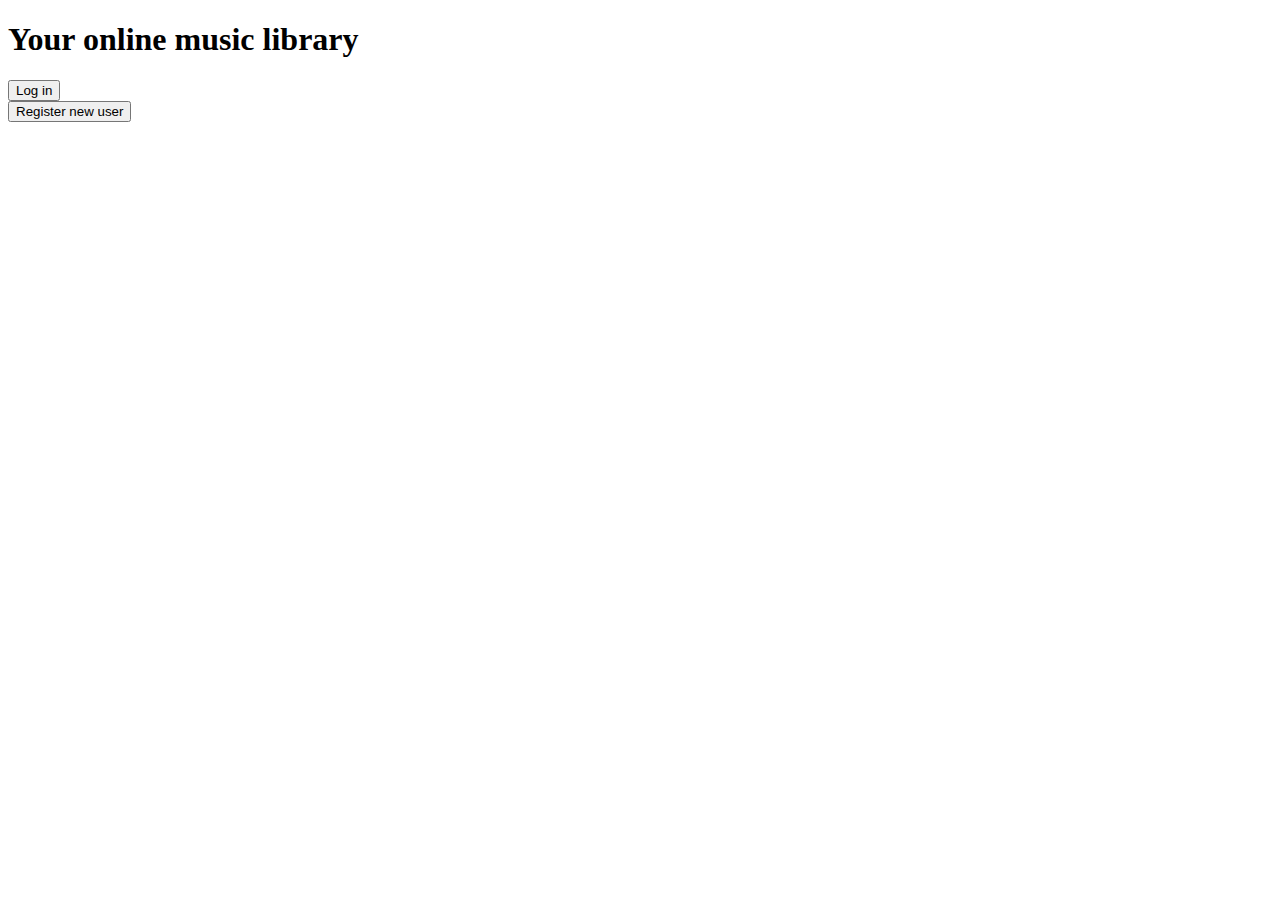
==== src/main/resources/static/index.html @ 72e51119 "added  create new user functionality" ====
<!DOCTYPE html>
<html lang="en">
<head>
    <meta charset="UTF-8">
    <title>Music library</title>
</head>
<body>
<h1>
    Your online music library
</h1>

<form action="/login" method="GET">
    <input type="submit" value="Log in"/>
</form>

<form action="adduser" method="GET">
    <input type="submit" value="Register new user"/>
</form>

</body>
</html>
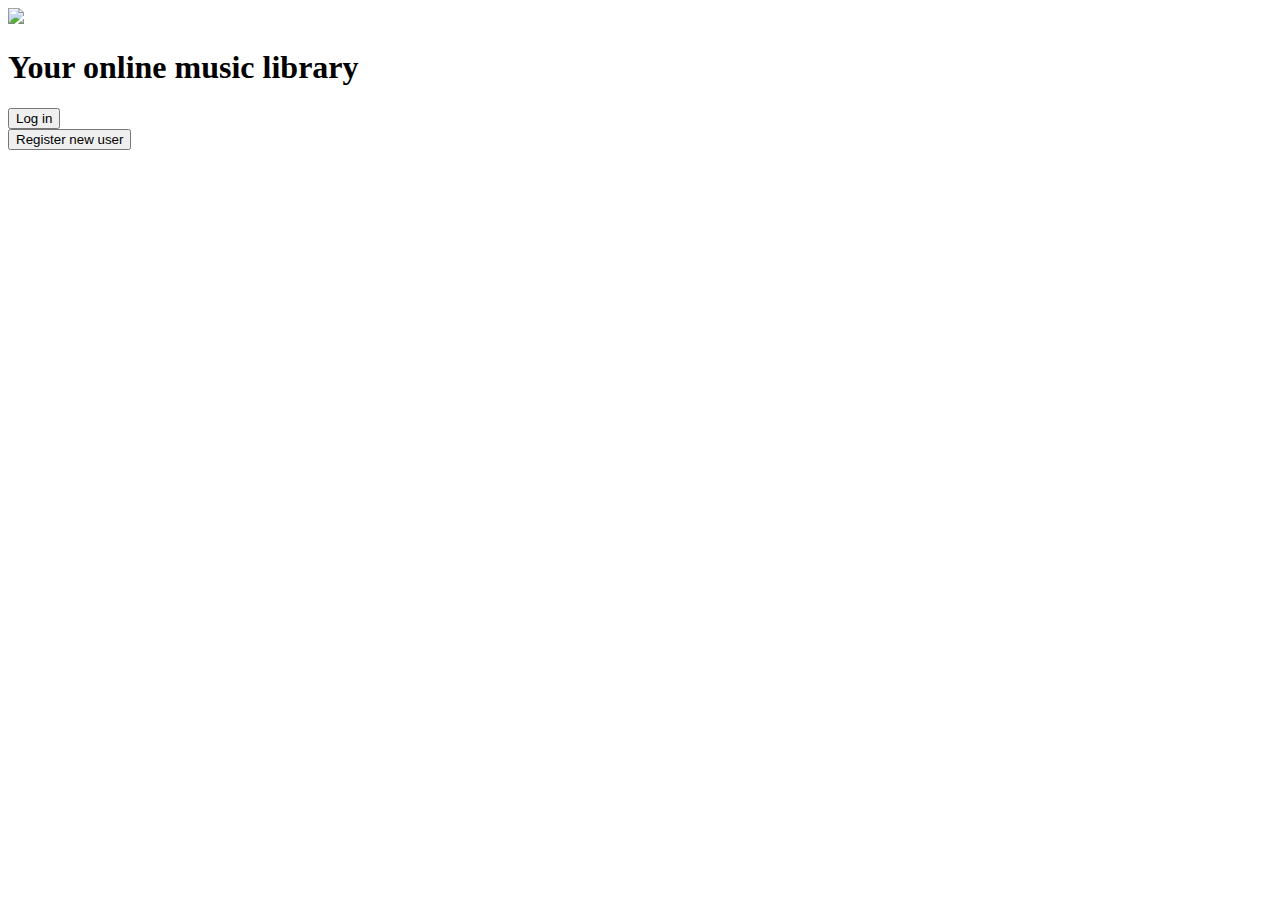
==== commit 2f1dd428: "Add logo and css" ====
--- a/src/main/resources/static/index.html
+++ b/src/main/resources/static/index.html
@@ -1,10 +1,14 @@
 <!DOCTYPE html>
-<html lang="en">
+<html lang="en" xmlns:spring="http://java.sun.com/xml/ns/javaee">
 <head>
     <meta charset="UTF-8">
+    <link rel="stylesheet" type="text/css" href="/styles.css"/>
     <title>Music library</title>
 </head>
-<body>
+<body class="home">
+<div>
+  <img src="/Logo.PNG"/>
+</div>
 <h1>
     Your online music library
 </h1>
